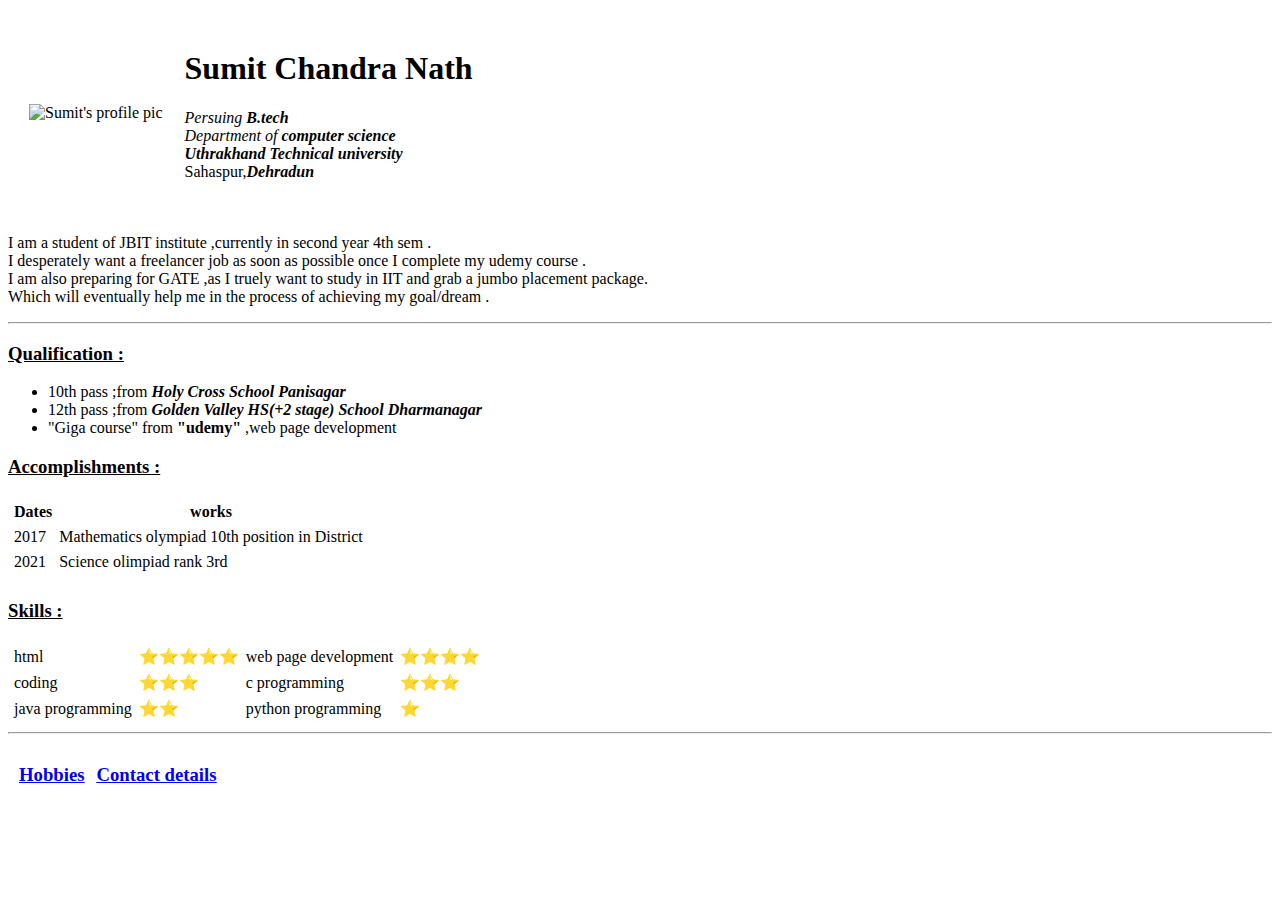
==== index.html @ 32d0d938 "initial cv website file" ====
<!DOCTYPE html>
<html lang="en" dir="ltr">

<head>
  <meta charset="utf-8">
  <title>Sumit's personal site</title>
</head>

<body>
  <table cellspacing="20">
    <tr>
      <td><img src="C:\Users\nath9\OneDrive\Desktop\web development lite\profilepic\mypic.png" alt="Sumit's profile pic "></td>
      <td>
        <h1>Sumit Chandra Nath</h1>
        <p><em>Persuing <strong>B.tech</strong> <br></em>
          <em>Department of <strong>computer science</strong> </em><br>
          <em><strong>Uthrakhand Technical university </strong></em><br>
          Sahaspur,<em><strong>Dehradun</strong> </em>
        </p>
      </td>
    </tr>
  </table>


  <p>I am a student of JBIT institute ,currently in second year 4th sem .<br>
    I desperately want a freelancer job as soon as possible once I complete my udemy course .<br>
    I am also preparing for GATE ,as I truely want to study in IIT and grab a jumbo placement package.<br>
    Which will eventually help me in the process of achieving my goal/dream .</p>
  <hr>
  <h3><strong><u>Qualification :</u></strong></h3>
  <ul>
    <li>10th pass ;from <strong><em>Holy Cross School Panisagar</strong></em></li>
    <li>12th pass ;from <strong><em>Golden Valley HS(+2 stage) School Dharmanagar</em></strong></li>
    <li></strong>"Giga course"</strong> from <strong>"udemy" </strong>,web page development</li>
  </ul>
  <h3><u>Accomplishments :</u></h3>
  <table cellspacing="5">
    <thead>
      <tr>
        <th>Dates</th>
        <th>works</th>
      </tr>
    </thead>
    <tbody>
      <tr>
        <td>2017</td>
        <td>Mathematics olympiad 10th position in District </td>
      </tr>
      <tr>
        <td>2021</td>
        <td>Science olimpiad rank 3rd</td>
      </tr>


    </tbody>
    <tfoot>
      <tr>

      </tr>
    </tfoot>
  </table>
  <h3> <strong><u>Skills :</u></strong> </h3>
  <table cellspacing="5">
    <tr>
      <td>html</td>
      <td>⭐⭐⭐⭐⭐</td>
      <td>web page development</td>
      <td>⭐⭐⭐⭐</td>
    </tr>
    <tr>
      <td>coding</td>
      <td>⭐⭐⭐</td>
      <td>c programming </td>
      <td>⭐⭐⭐</td>
    </tr>
    <tr>
      <td>java programming</td>
      <td>⭐⭐</td>
      <td>python programming</td>
      <td>⭐</td>
    </tr>
  </table>
  <hr> <h3><table cellspacing="10">
   <tr>
     <td> <a href="hobbies.html"><strong> <u>Hobbies</u> </strong></a></td>
     <td> <a href="Contactme.html"><strong> <u>Contact details</u></strong></a></td>
   </tr>

 </table></h3>



</body>

</html>
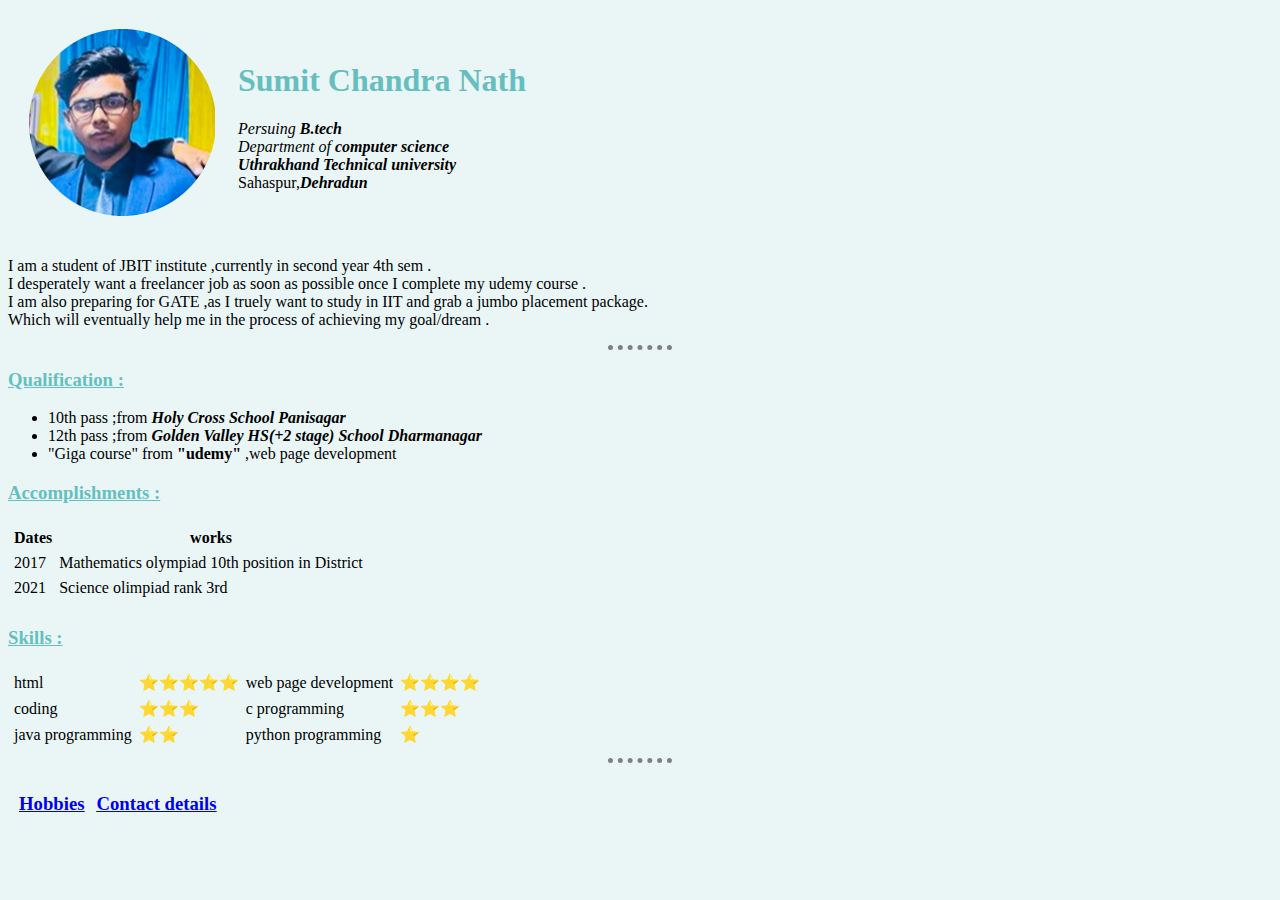
==== commit d60264f1: "Add files via upload" ====
--- a/index.html
+++ b/index.html
@@ -4,12 +4,13 @@
 <head>
   <meta charset="utf-8">
   <title>Sumit's personal site</title>
+  <link rel="stylesheet" href="css/styles.css">
 </head>
 
 <body>
   <table cellspacing="20">
     <tr>
-      <td><img src="C:\Users\nath9\OneDrive\Desktop\web development lite\profilepic\mypic.png" alt="Sumit's profile pic "></td>
+      <td><img src="images/mypic.png" alt="Sumit's profile pic "></td>
       <td>
         <h1>Sumit Chandra Nath</h1>
         <p><em>Persuing <strong>B.tech</strong> <br></em>
--- a/css/styles.css
+++ b/css/styles.css
@@ -0,0 +1,22 @@
+body{
+  background-color: #EAF6F6;
+
+}
+hr{
+  border-style: none;
+  border-color: grey;
+  border-top-style: dotted;
+  border-width: 5px;
+  width: 5%
+
+}
+h1{
+  color: #66BFBF;
+  font-family: serif;
+
+}
+h3{
+  color: #66BFBF;
+  font-family: cursive;
+
+}
